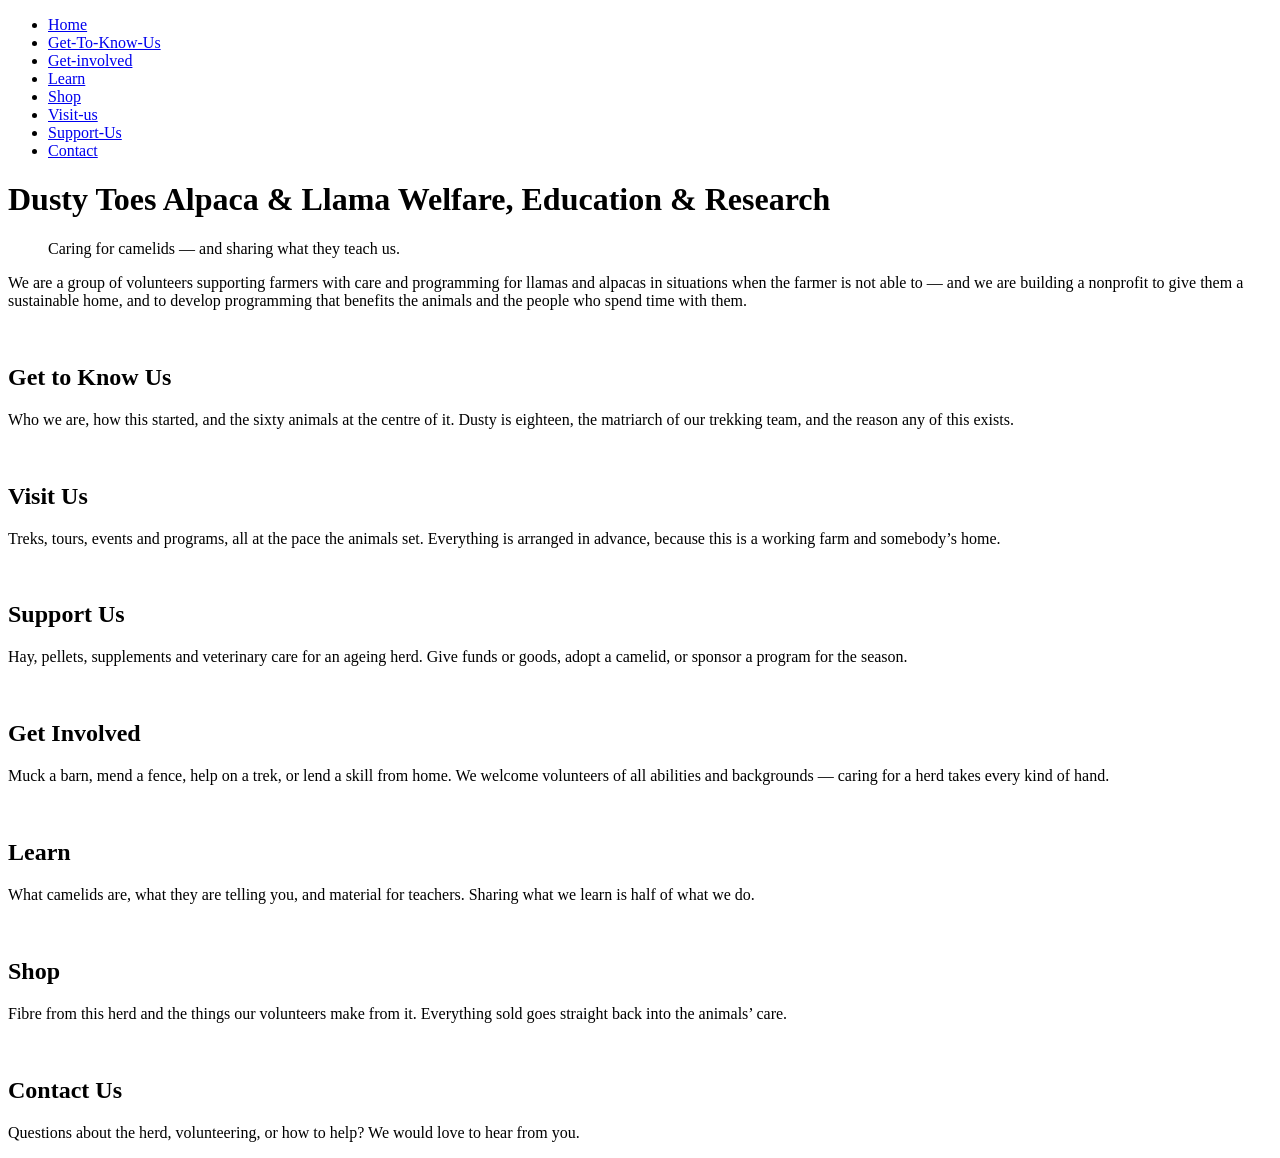
==== index.html @ e31cdf3f "Add Spacing" ====
<!doctype html>
<html lang="en">
  <head>
    <meta charset="UTF-8" />
    <meta name="viewport" content="width=device-width, initial-scale=1.0" />
    <title>Dusty Toes | Welcome</title>
  </head>
  <body>
    <header>
      <nav class="menu">
        <ul>
          <li><a href="index.html">Home</a></li>
          <li><a href="get-to-know-us.html">Get-To-Know-Us</a></li>
          <li><a href="get-involved.html">Get-involved</a></li>
          <li><a href="learn.html">Learn</a></li>
          <li><a href="shop.html">Shop</a></li>
          <li><a href="visit-us.html">Visit-us</a></li>
          <li><a href="support-us.html">Support-Us</a></li>
          <li><a href="contact.html">Contact</a></li>
        </ul>
      </nav>
    </header>

    <main>
      <h1>Dusty Toes Alpaca & Llama Welfare, Education & Research</h1>
      <blockquote>
        Caring for camelids — and sharing what they teach us.
      </blockquote>
      <p>
        We are a group of volunteers supporting farmers with care and
        programming for llamas and alpacas in situations when the farmer is not
        able to — and we are building a nonprofit to give them a sustainable
        home, and to develop programming that benefits the animals and the
        people who spend time with them.
      </p>
      <br />
      <h2>Get to Know Us</h2>
      <p>
        Who we are, how this started, and the sixty animals at the centre of it.
        Dusty is eighteen, the matriarch of our trekking team, and the reason
        any of this exists.
      </p>
      <br />
      <h2>Visit Us</h2>
      <p>
        Treks, tours, events and programs, all at the pace the animals set.
        Everything is arranged in advance, because this is a working farm and
        somebody’s home.
      </p>
      <br />
      <h2>Support Us</h2>
      <p>
        Hay, pellets, supplements and veterinary care for an ageing herd. Give
        funds or goods, adopt a camelid, or sponsor a program for the season.
      </p>
      <br />
      <h2>Get Involved</h2>
      <p>
        Muck a barn, mend a fence, help on a trek, or lend a skill from home. We
        welcome volunteers of all abilities and backgrounds — caring for a herd
        takes every kind of hand.
      </p>
      <br />
      <h2>Learn</h2>
      <p>
        What camelids are, what they are telling you, and material for teachers.
        Sharing what we learn is half of what we do.
      </p>
      <br />
      <h2>Shop</h2>
      <p>
        Fibre from this herd and the things our volunteers make from it.
        Everything sold goes straight back into the animals’ care.
      </p>
      <br />
      <h2>Contact Us</h2>

      <p>
        Questions about the herd, volunteering, or how to help? We would love to
        hear from you.
      </p>
    </main>

    <footer></footer>
  </body>
</html>
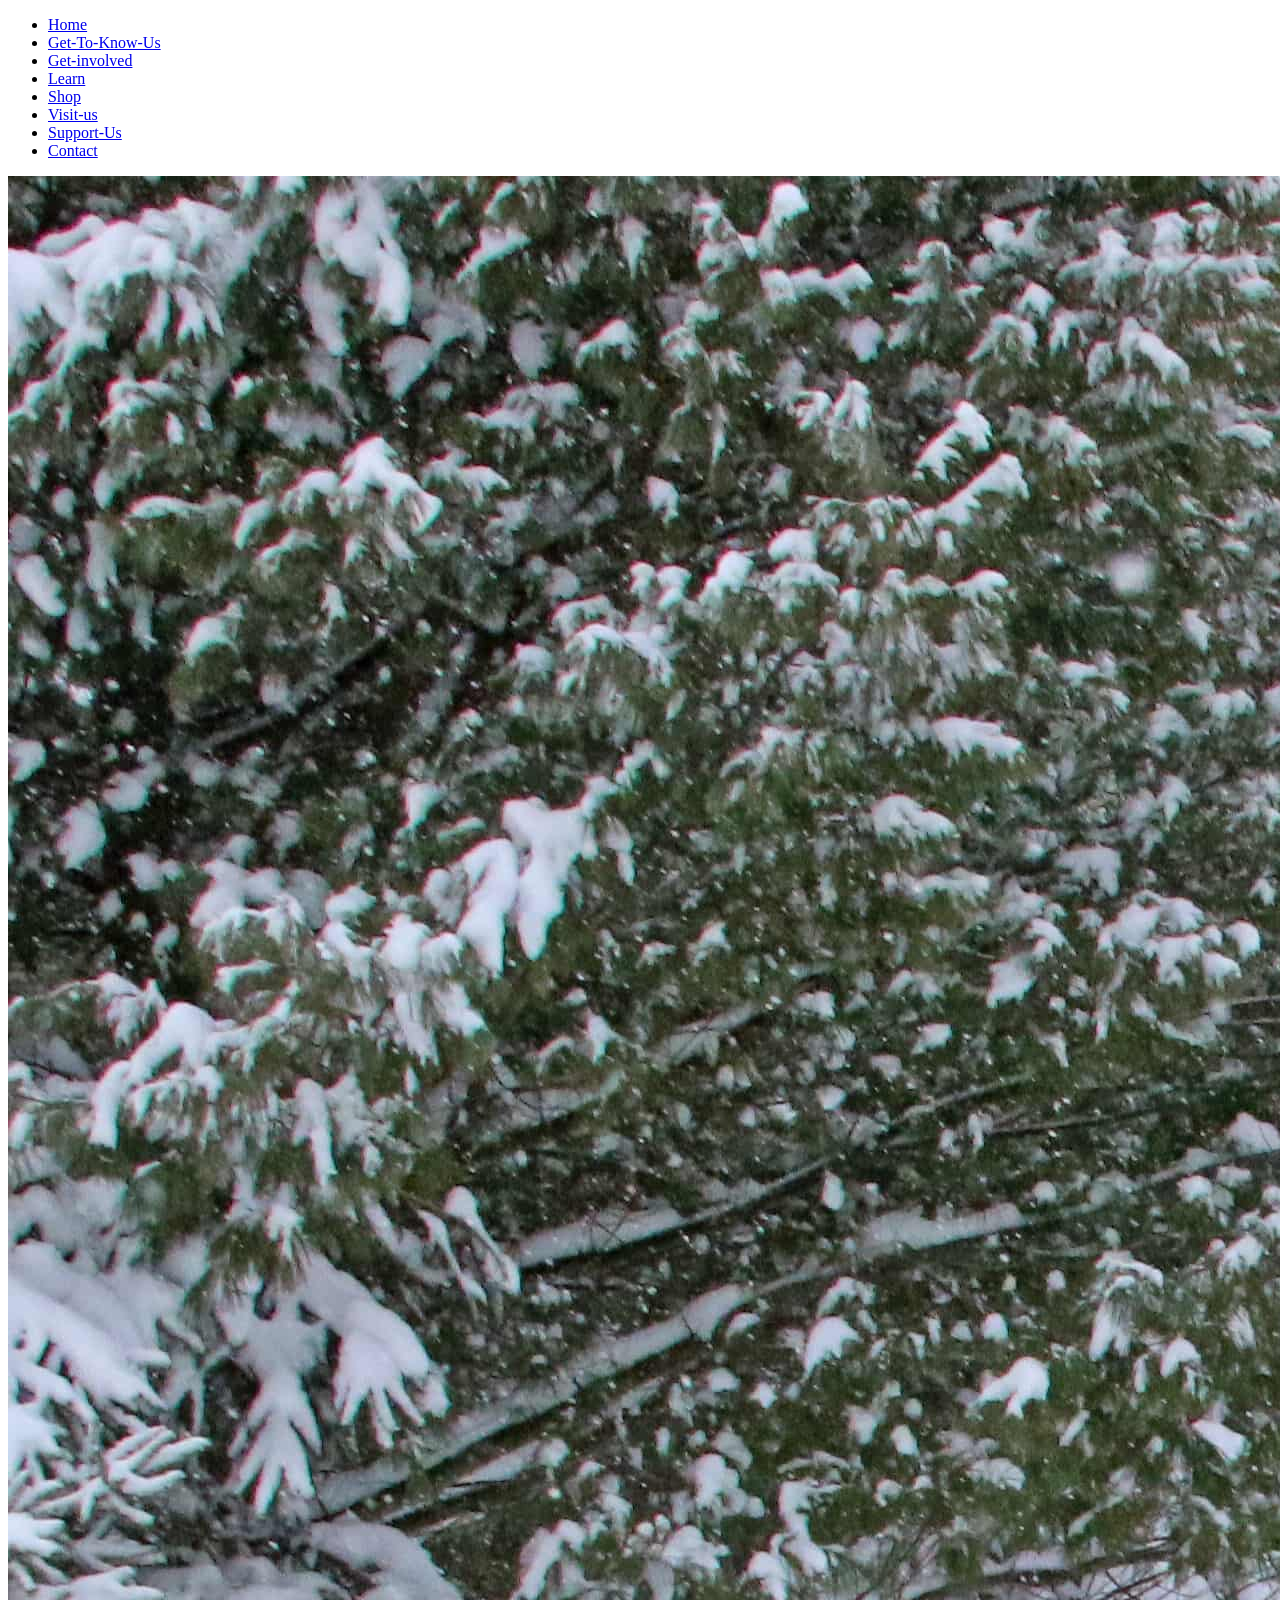
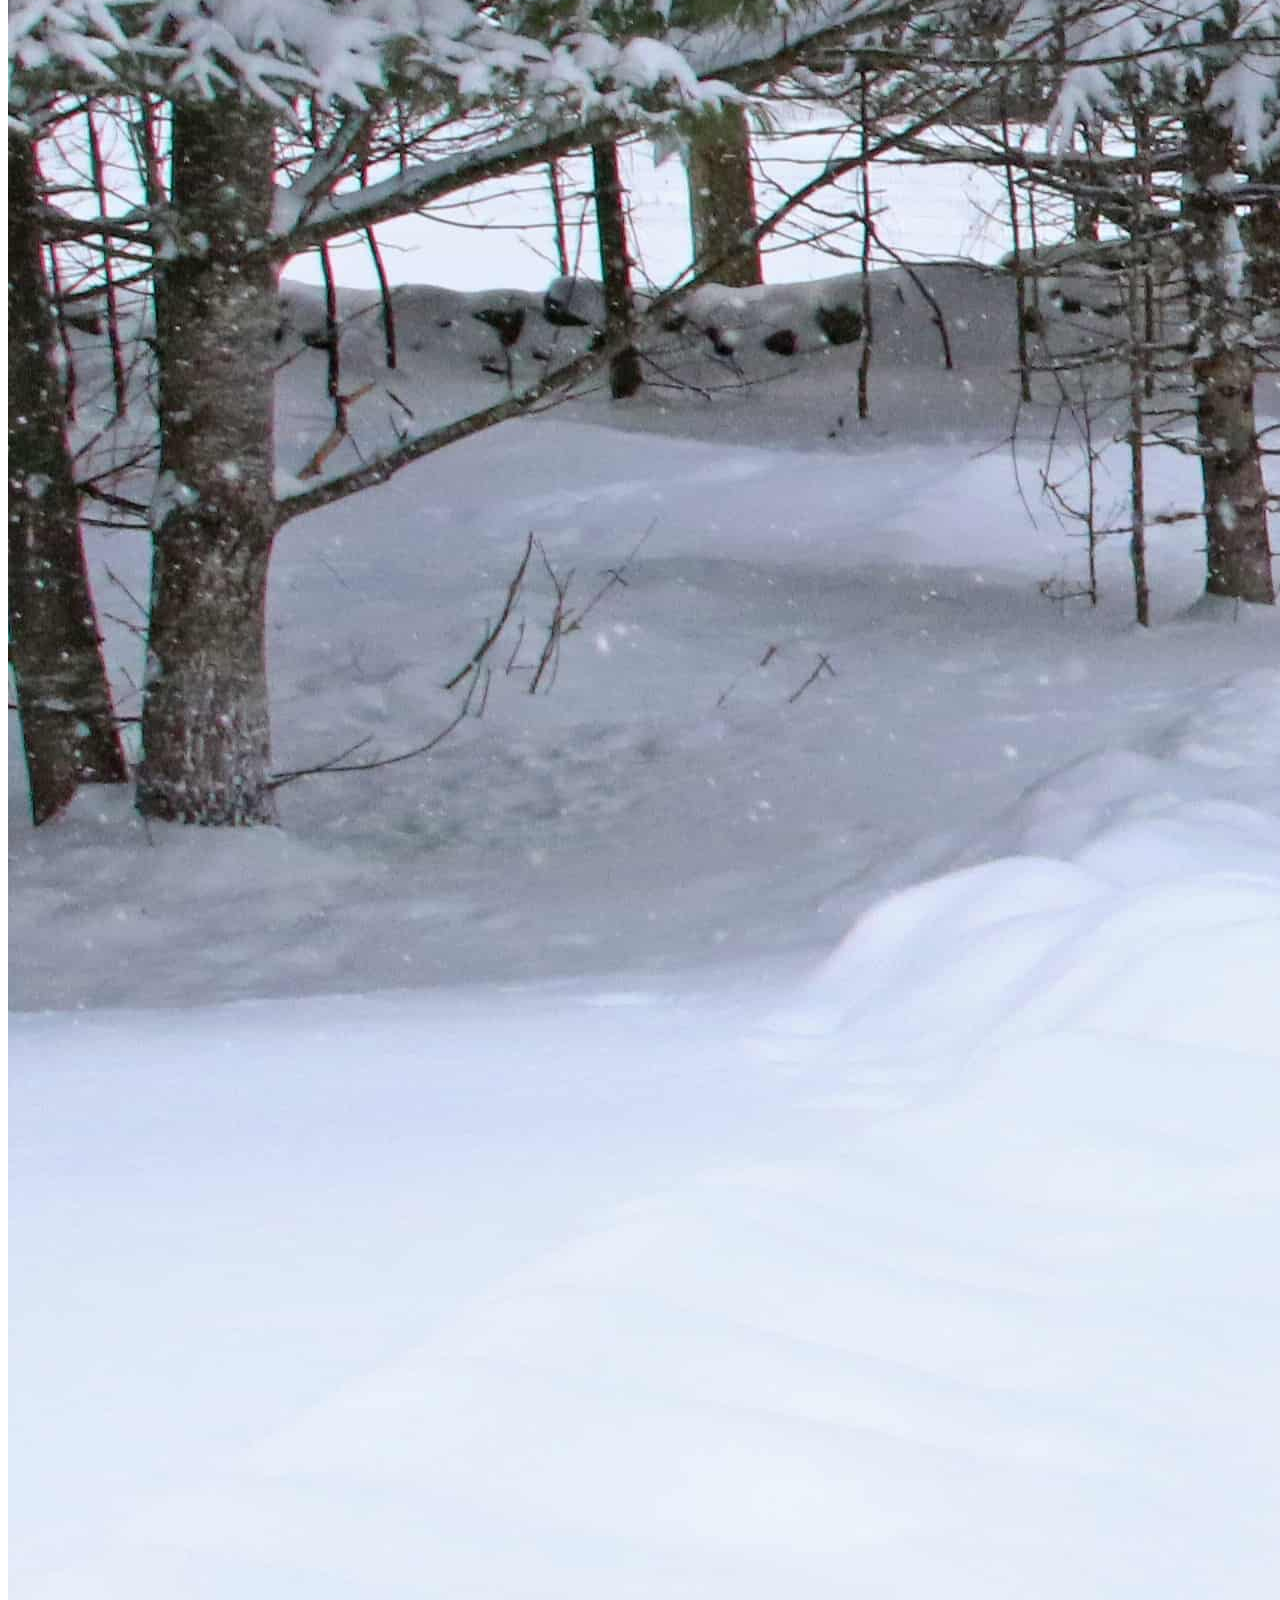
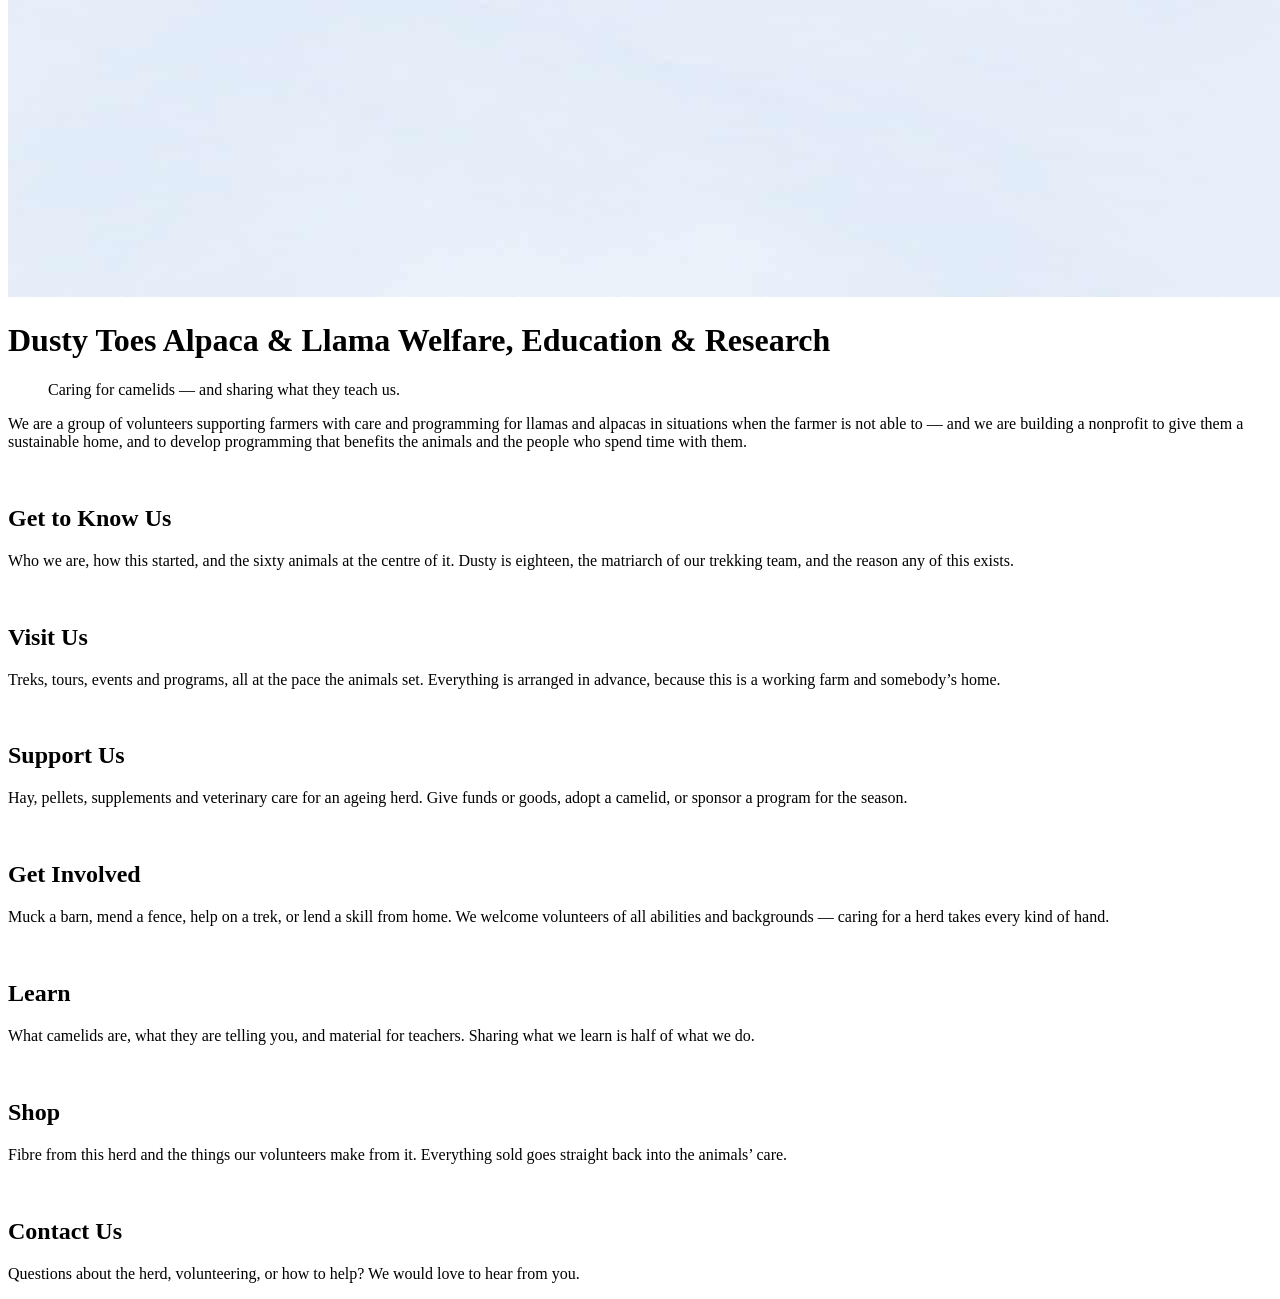
==== commit cc18601f: "Add image to body" ====
--- a/index.html
+++ b/index.html
@@ -4,8 +4,21 @@
     <meta charset="UTF-8" />
     <meta name="viewport" content="width=device-width, initial-scale=1.0" />
     <title>Dusty Toes | Welcome</title>
+    <link rel="preconnect" href="https://fonts.googleapis.com" />
+    <link rel="preconnect" href="https://fonts.gstatic.com" crossorigin />
+    <link
+      href="https://fonts.googleapis.com/css2?family=Atkinson+Hyperlegible:ital,wght@0,400;0,700;1,400;1,700&family=Sue+Ellen+Francisco&display=swap"
+      rel="stylesheet"
+    />
+    <link rel="preconnect" href="https://fonts.googleapis.com" />
+    <link rel="preconnect" href="https://fonts.gstatic.com" crossorigin />
+    <link
+      href="https://fonts.googleapis.com/css2?family=Atkinson+Hyperlegible:ital,wght@0,400;0,700;1,400;1,700&family=Sue+Ellen+Francisco&display=swap"
+      rel="stylesheet"
+    />
+    <link rel="stylesheet" href="css/style.css" />
   </head>
-  <body>
+  <body class="body">
     <header>
       <nav class="menu">
         <ul>
@@ -22,58 +35,64 @@
     </header>
 
     <main>
-      <h1>Dusty Toes Alpaca & Llama Welfare, Education & Research</h1>
-      <blockquote>
-        Caring for camelids — and sharing what they teach us.
-      </blockquote>
-      <p>
-        We are a group of volunteers supporting farmers with care and
-        programming for llamas and alpacas in situations when the farmer is not
-        able to — and we are building a nonprofit to give them a sustainable
-        home, and to develop programming that benefits the animals and the
-        people who spend time with them.
-      </p>
+      <img
+        src="CSS/img/Group-walking-through-snow.jpg"
+        alt="Image of Llama peeking over a fence."
+      />
+      <div class="container">
+        <h1>Dusty Toes Alpaca & Llama Welfare, Education & Research</h1>
+        <blockquote>
+          Caring for camelids — and sharing what they teach us.
+        </blockquote>
+        <p>
+          We are a group of volunteers supporting farmers with care and
+          programming for llamas and alpacas in situations when the farmer is
+          not able to — and we are building a nonprofit to give them a
+          sustainable home, and to develop programming that benefits the animals
+          and the people who spend time with them.
+        </p>
+      </div>
       <br />
-      <h2>Get to Know Us</h2>
+      <h2 class="container">Get to Know Us</h2>
       <p>
         Who we are, how this started, and the sixty animals at the centre of it.
         Dusty is eighteen, the matriarch of our trekking team, and the reason
         any of this exists.
       </p>
       <br />
-      <h2>Visit Us</h2>
+      <h2 class="container">Visit Us</h2>
       <p>
         Treks, tours, events and programs, all at the pace the animals set.
         Everything is arranged in advance, because this is a working farm and
         somebody’s home.
       </p>
       <br />
-      <h2>Support Us</h2>
+      <h2 class="container">Support Us</h2>
       <p>
         Hay, pellets, supplements and veterinary care for an ageing herd. Give
         funds or goods, adopt a camelid, or sponsor a program for the season.
       </p>
       <br />
-      <h2>Get Involved</h2>
+      <h2 class="container">Get Involved</h2>
       <p>
         Muck a barn, mend a fence, help on a trek, or lend a skill from home. We
         welcome volunteers of all abilities and backgrounds — caring for a herd
         takes every kind of hand.
       </p>
       <br />
-      <h2>Learn</h2>
+      <h2 class="container">Learn</h2>
       <p>
         What camelids are, what they are telling you, and material for teachers.
         Sharing what we learn is half of what we do.
       </p>
       <br />
-      <h2>Shop</h2>
+      <h2 class="container">Shop</h2>
       <p>
         Fibre from this herd and the things our volunteers make from it.
         Everything sold goes straight back into the animals’ care.
       </p>
       <br />
-      <h2>Contact Us</h2>
+      <h2 class="container">Contact Us</h2>
 
       <p>
         Questions about the herd, volunteering, or how to help? We would love to
